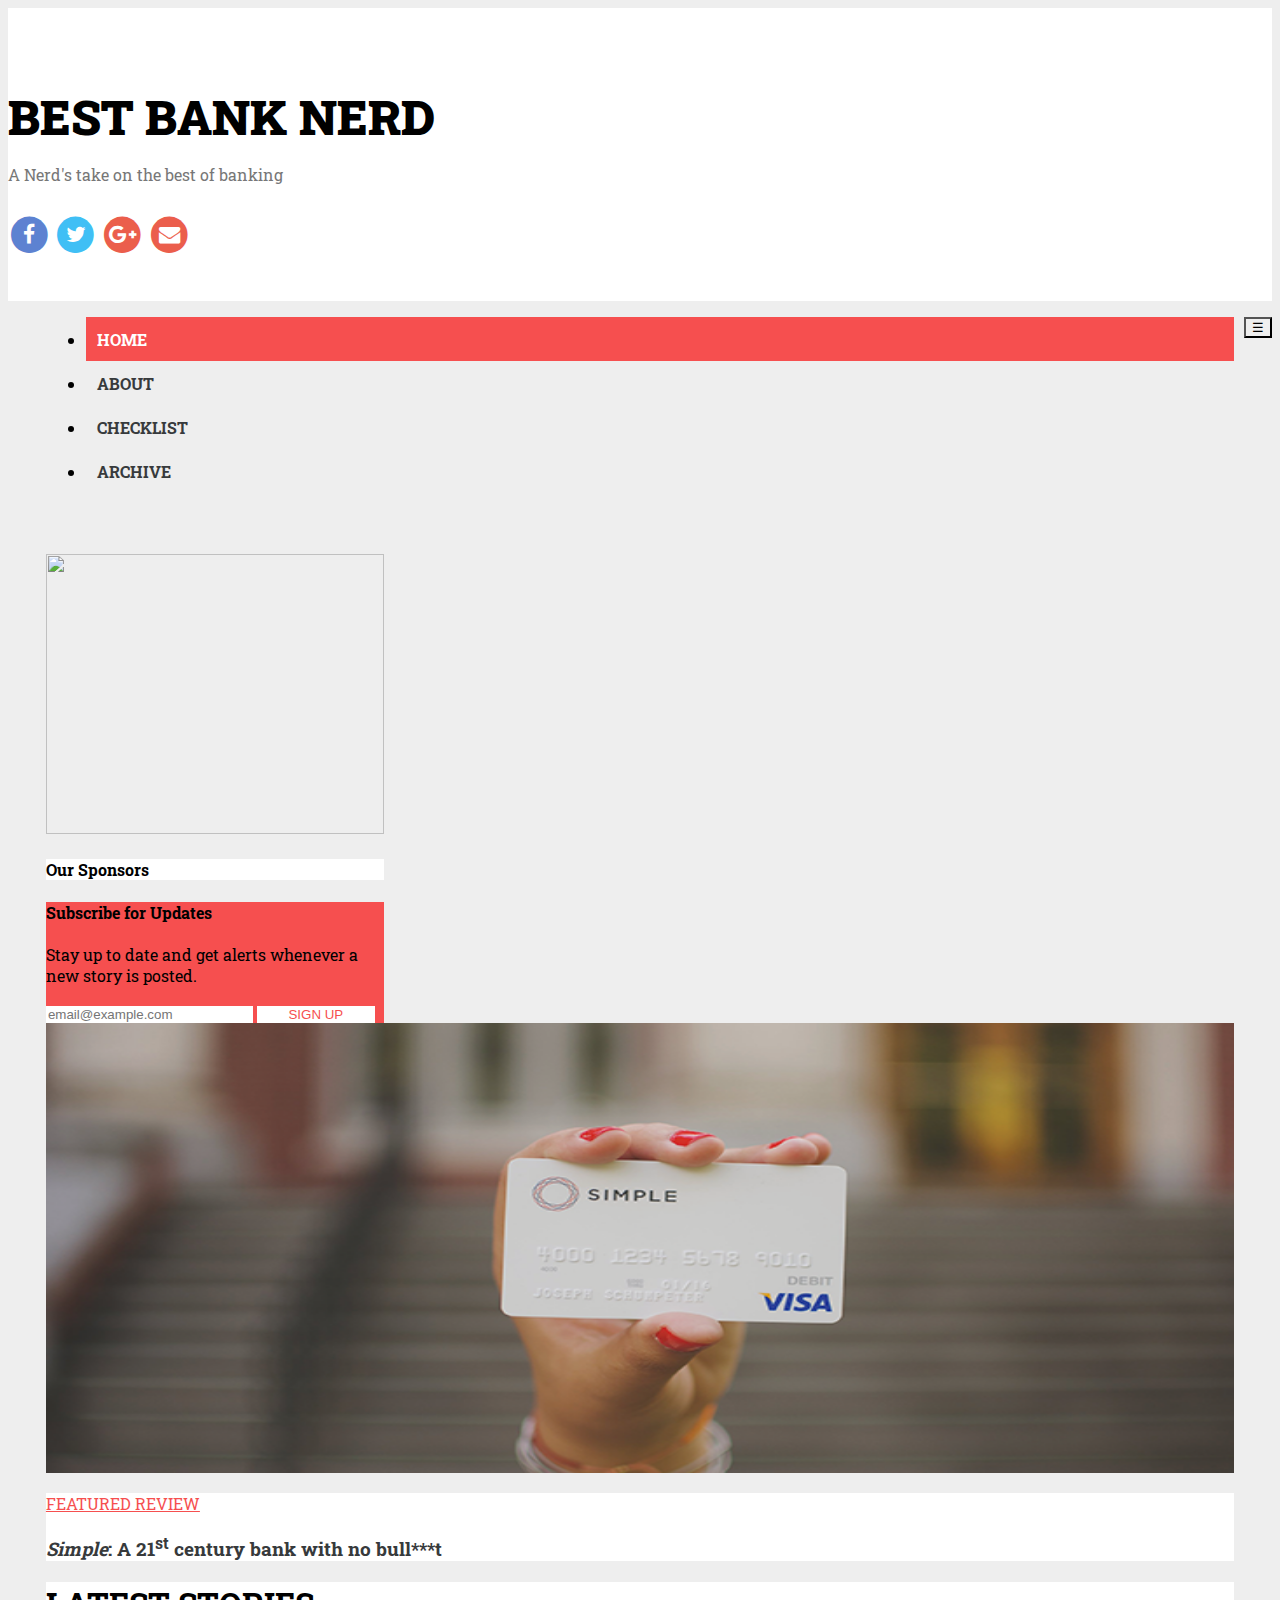
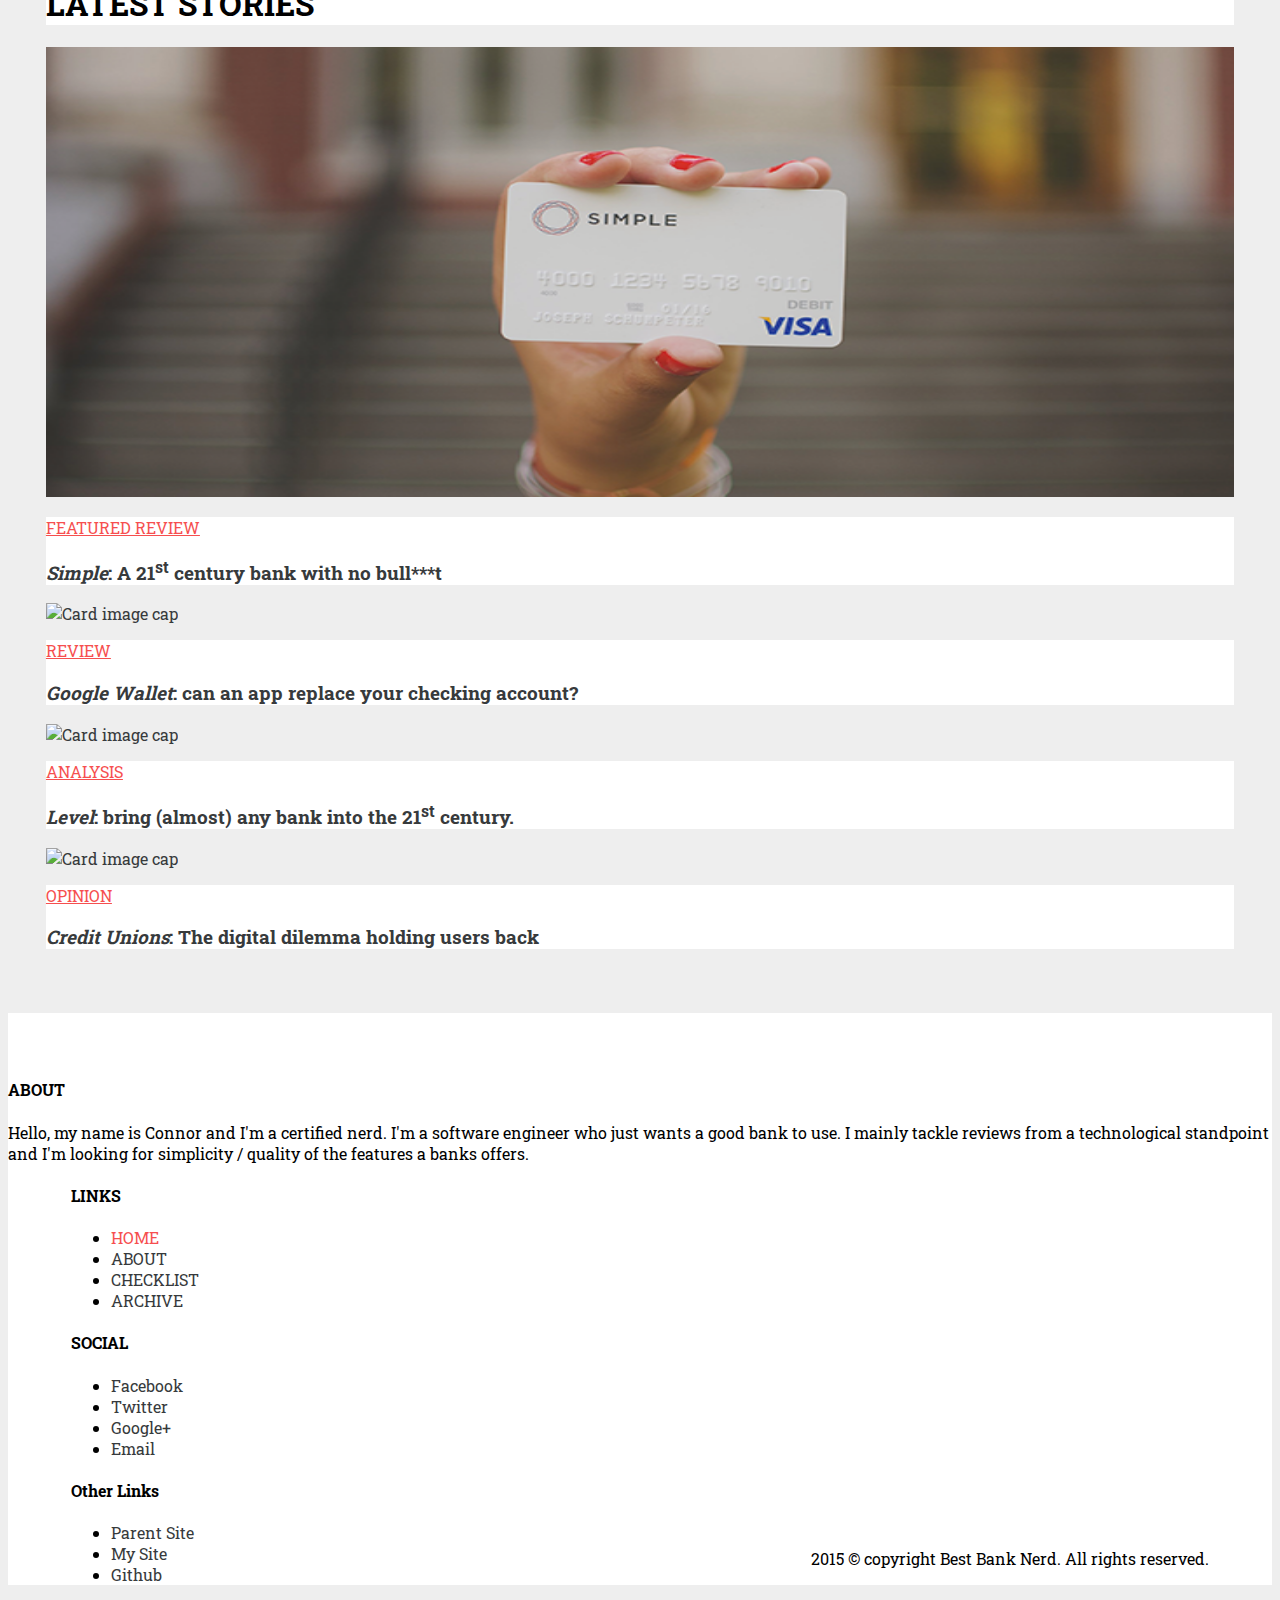
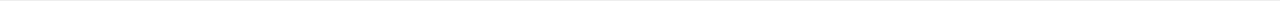
==== index.html @ dffadb3b "Initial Commit" ====
<!DOCTYPE html>
<html lang="en">

<head>
  <!-- Required meta tags always come first -->
  <meta charset="utf-8">
  <meta name="viewport" content="width=device-width, initial-scale=1, shrink-to-fit=no">
  <meta http-equiv="x-ua-compatible" content="ie=edge">

  <!-- Bootstrap CSS -->
  <link rel="stylesheet" href="https://cdn.rawgit.com/twbs/bootstrap/v4-dev/dist/css/bootstrap.css">
  <!-- Custom CSS -->
  <link href='https://fonts.googleapis.com/css?family=Roboto+Slab:400,700' rel='stylesheet' type='text/css'>
  <link rel="stylesheet" href="https://maxcdn.bootstrapcdn.com/font-awesome/4.5.0/css/font-awesome.min.css">
  <link rel="stylesheet" href="css/stylesheet.css">
</head>

<body>
  <div class="container-fluid intro" id="top">
    <div class='row'>
      <div class='col-sm-6 col-sm-offset-3'>
        <h1 class="text-center">
          <strong class="text-center">BEST BANK NERD</strong>
        </h1>
        <p class="text-center">A Nerd's take on the best of banking</p>
      </div>
      <div class="col-sm-3 social text-center">
        <a href="#">
          <span class="fa-stack fa-lg">
            <i class="fa fa-circle fa-stack-2x fb-circle transition"></i>
            <i class="fa fa-facebook fa-stack-1x fa-inverse"></i>
          </span>
        </a>
        <a href="#">
          <span class="fa-stack fa-lg">
            <i class="fa fa-circle fa-stack-2x tw-circle transition"></i>
            <i class="fa fa-twitter fa-stack-1x fa-inverse"></i>
          </span>
        </a>
        <a href="#">
          <span class="fa-stack fa-lg">
            <i class="fa fa-circle fa-stack-2x gp-circle transition"></i>
            <i class="fa fa-google-plus fa-stack-1x fa-inverse"></i>
          </span>
        </a>
        <a href="#">
          <span class="fa-stack fa-lg">
            <i class="fa fa-circle fa-stack-2x em-circle transition"></i>
            <i class="fa fa-envelope fa-stack-1x fa-inverse"></i>
          </span>
        </a>
      </div>
    </div>
    <div class="row">

    </div>
  </div>
  <nav class="navbar navbar-static-top">
    <button class="navbar-toggler hidden-sm-up pull-right" type="button" data-toggle="collapse" data-target="#test">
      &#9776;
    </button>
    <div class="collapse navbar-toggleable-xs" id="test">
      <ul class="nav navbar-nav pull-center">
        <li class="nav-item active">
          <a class="nav-link" href="#">HOME <span class="sr-only">(current)</span></a>
        </li>
        <li class="nav-item">
          <a class="nav-link" href="#">ABOUT</a>
        </li>
        <li class="nav-item">
          <a class="nav-link" href="#">CHECKLIST</a>
        </li>
        <li class="nav-item">
          <a class="nav-link" href="#">ARCHIVE</a>
        </li>
      </ul>
    </div>
  </nav>
  <div class="container-fluid cover" id="">
    <div class="row">
      <div class="col-sm-4 side-bar">
        <div class="card side-card ad-card">
          <img class="card-img-top" src='http://placehold.it/336x280' />
          <!-- Change to http://placepu.gs/336/280 -->
          <div class="card-block">
            <h4 class="card-title">Our Sponsors</h4>
          </div>
        </div>
        <div class="card card-inverse side-card subscribe-card">
          <div class="card-block">
            <h4 class="card-title">Subscribe for Updates</h4>
            <p class="card-text">Stay up to date and get alerts whenever a new story is posted.</p>
            <form class="form-inline">
              <div class="form-group">
                <input type="email" class="form-control" id="inputEmail" placeholder="email@example.com">
                <button type="submit" class="btn btn-primary" id="signUp">SIGN UP</button>
              </div>

            </form>
          </div>
        </div>
      </div>
      <div class="col-sm-8">
        <a href="">
          <div class="card article-card">
            <img class="card-img-top" src="img/simple.png" alt="Card image cap">
            <span class="fa-stack fa-lg overlay transition">
              <span class="overlay-shadow"></span>
              <i class="fa fa-circle fa-stack-2x overlay-circle"></i>
              <i class="fa fa-chain fa-stack-1x fa-inverse overlay-icon"></i>
            </span>
            <div class="card-block">
              <p class="card-text text-center article-tags">FEATURED REVIEW</p>
              <h3 class="card-title text-center transition">
                <em>Simple</em>: A 21<sup>st</sup> century bank with no bull***t</h3>
            </div>
          </div>
        </a>
      </div>
    </div>
    <div class="row">
      <div class="col-sm-12">

        <div class="card">
          <div class="card-block">
            <h1 class="card-title text-center">LATEST STORIES</h1>
          </div>
        </div>

      </div>
      <div class="col-sm-6">
        <a href="">
          <div class="card article-card">
            <img class="card-img-top" src="img/simple.png" alt="Card image cap">
            <span class="fa-stack fa-lg overlay transition">
              <span class="overlay-shadow"></span>
              <i class="fa fa-circle fa-stack-2x overlay-circle"></i>
              <i class="fa fa-chain fa-stack-1x fa-inverse overlay-icon"></i>
            </span>
            <div class="card-block">
              <p class="card-text text-center article-tags">FEATURED REVIEW</p>
              <h3 class="card-title text-center transition">
                <em>Simple</em>: A 21<sup>st</sup> century bank with no bull***t</h3>
            </div>
          </div>
        </a>
      </div>
      <div class="col-sm-6">
        <a href="">
          <div class="card article-card">
            <img class="card-img-top" src="http://thinkpyxl.com/blog/wp-content/uploads/2014/02/8U9A5377.jpg" alt="Card image cap">
            <span class="fa-stack fa-lg overlay transition">
              <span class="overlay-shadow"></span>
              <i class="fa fa-circle fa-stack-2x overlay-circle"></i>
              <i class="fa fa-chain fa-stack-1x fa-inverse overlay-icon"></i>
            </span>
            <div class="card-block">
              <p class="card-text text-center article-tags">REVIEW</p>
              <h3 class="card-title text-center transition">
                <em>Google Wallet</em>: can an app replace your checking account?</h3>
            </div>
          </div>
        </a>
      </div>
      <div class="col-sm-6">
        <a href="">
          <div class="card article-card">
            <img class="card-img-top" src="http://citizensofculture.com/wp-content/uploads/2014/03/Promoshot_inwallet_03302014_01.jpg" alt="Card image cap">
            <span class="fa-stack fa-lg overlay transition">
              <span class="overlay-shadow"></span>
              <i class="fa fa-circle fa-stack-2x overlay-circle"></i>
              <i class="fa fa-chain fa-stack-1x fa-inverse overlay-icon"></i>
            </span>
            <div class="card-block">
              <p class="card-text text-center article-tags">ANALYSIS</p>
              <h3 class="card-title text-center transition">
                <em>Level</em>: bring (almost) any bank into the 21<sup>st</sup> century.</h3>
            </div>
          </div>
        </a>
      </div>
      <div class="col-sm-6">
        <a href="">
          <div class="card article-card">
            <img class="card-img-top" src="http://www.engageaccount.com/wp-content/uploads/2015/10/Facebook-cover.jpg" alt="Card image cap">
            <span class="fa-stack fa-lg overlay transition">
              <span class="overlay-shadow"></span>
              <i class="fa fa-circle fa-stack-2x overlay-circle"></i>
              <i class="fa fa-chain fa-stack-1x fa-inverse overlay-icon"></i>
            </span>
            <div class="card-block">
              <p class="card-text text-center article-tags">OPINION</p>
              <h3 class="card-title text-center transition">
                <em>Credit Unions</em>: The digital dilemma holding users back</h3>
            </div>
          </div>
        </a>
      </div>
    </div>
  </div>
  <div id="footer">
    <div class="container">
      <p class="copyright">2015 © copyright
        <span>Best Bank Nerd</span>. All rights reserved.

      </p>
      <div class="col-sm-4">
        <h4>ABOUT</h4>
        <p>Hello, my name is Connor and I'm a certified nerd. I'm a software engineer who just wants a good bank to use. I mainly tackle reviews from a technological standpoint and I'm looking for simplicity / quality of the features a banks offers.</p>
      </div>
      <div class="col-sm-2 col-footer-nav">
        <h4>LINKS</h4>
        <ul class="nav footer-nav">
          <li class="nav-item">
            <a class="nav-link active" href="#">HOME</a>
          </li>
          <li class="nav-item">
            <a class="nav-link" href="#">ABOUT</a>
          </li>
          <li class="nav-item">
            <a class="nav-link" href="#">CHECKLIST</a>
          </li>
          <li class="nav-item">
            <a class="nav-link" href="#">ARCHIVE</a>
          </li>
        </ul>
      </div>
      <div class="col-sm-2 col-footer-nav">
        <h4>SOCIAL</h4>
        <ul class="nav footer-nav">
          <li class="nav-item"><a class="nav-link" href="#"><a class="nav-link" href="#">Facebook</a></li>
          <li class="nav-item">
            <a class="nav-link" href="#">Twitter</a>
          </li>
          <li class="nav-item">
            <a class="nav-link" href="#">Google+</a>
          </li>
          <li class="nav-item">
            <a class="nav-link" href="#">Email</a>
          </li>
        </ul>
      </div>
      <div class="col-sm-3 col-footer-nav">
        <h4>Other Links</h4>
        <ul class="nav footer-nav">
          <li class="nav-item">
            <a class="nav-link" href="#">Parent Site</a>
          </li>
          <li class="nav-item">
            <a class="nav-link" href="#">My Site</a>
          </li>
          <li class="nav-item">
            <a class="nav-link" href="#">Github</a>
          </li>
        </ul>
      </div>
    </div>
  </div>


  <!-- jQuery first, then Bootstrap JS. -->
  <script src="https://ajax.googleapis.com/ajax/libs/jquery/2.1.4/jquery.min.js"></script>
  <script src="https://maxcdn.bootstrapcdn.com/bootstrap/4.0.0-alpha.2/js/bootstrap.min.js" integrity="sha384-vZ2WRJMwsjRMW/8U7i6PWi6AlO1L79snBrmgiDpgIWJ82z8eA5lenwvxbMV1PAh7" crossorigin="anonymous"></script>
</body>

</html>
---- css/stylesheet.css ----
* {
  border-radius: 0 !important;
  -moz-border-radius: 0 !important;
  -o-border-radius: 0 !important; }

body {
  padding: 0;
  overflow-x: hidden;
  background-color: #EEEEEE;
  font-family: 'Roboto Slab', serif; }

.transition {
  -o-transition: all 0.2s linear;
  -moz-transition: all 0.2s linear;
  -webkit-transition: all 0.2s linear;
  -ms-transition: all 0.2s linear;
  transition: all 0.2s linear; }

a {
  color: #373a3c;
  text-decoration: none;
  -o-transition: all 0.2s linear;
  -moz-transition: all 0.2s linear;
  -webkit-transition: all 0.2s linear;
  -ms-transition: all 0.2s linear;
  transition: all 0.2s linear; }
  a .card-text {
    color: #373a3c; }
  a:hover {
    text-decoration: none; }
    a:hover .card-title {
      color: #777777; }
    a:hover .article-tags {
      color: #F64F4F !important; }
    a:hover .card-text {
      color: #373a3c; }

hr {
  height: 1px;
  background-color: #373a3c; }

.intro {
  background-color: #FFFFFF;
  padding: 5vh 0; }
  .intro h1 {
    font-size: 3rem;
    margin-bottom: 0.25vh; }
  .intro p {
    color: #777777; }

.social {
  padding-top: 1%; }
  @media (max-width: 52.3em) {
    .social {
      font-size: 0.75rem; } }
  @media (max-width: 40.5em) {
    .social {
      font-size: 0.5rem; } }
  @media (max-width: 33.8em) {
    .social {
      font-size: 1rem; } }
  .social .fa-stack:hover .fa-circle {
    color: #777777; }
  .social .fb-circle {
    color: #5d82d1; }
  .social .tw-circle {
    color: #40bff5; }
  .social .gp-circle {
    color: #eb5e4c; }
  .social .em-circle {
    color: #eb5e4c; }

nav {
  background-color: #EEEEEE; }
  nav .collapse {
    padding: 0 3%; }
  nav .nav-item {
    padding: 1%; }
    nav .nav-item .nav-link {
      font-weight: 700;
      color: #373a3c; }
    nav .nav-item.active {
      background-color: #F64F4F; }
      nav .nav-item.active .nav-link {
        color: white; }
      nav .nav-item.active:hover {
        background-color: #F64F4F; }
    nav .nav-item:hover {
      background-color: #777777; }
      nav .nav-item:hover .nav-link {
        color: white; }

.col-footer-nav {
  padding-left: 5%; }
  .col-footer-nav .footer-nav .nav-item .nav-link:hover {
    color: #777777; }
  .col-footer-nav .footer-nav .nav-item .active {
    color: #F64F4F; }
    .col-footer-nav .footer-nav .nav-item .active:hover {
      color: #F64F4F; }

.navbar {
  padding: 0; }

.navbar-nav .nav-item + .nav-item {
  margin: 0; }

.col-sm-6 .article-card {
  margin-top: 2vh; }

@media (max-width: 68em) {
  .col-sm-8 .article-card {
    margin-left: 5%; } }
.article-card .overlay {
  position: absolute;
  top: 0;
  width: 100%;
  height: 50vh;
  font-size: 5rem;
  opacity: 0; }
  @media (max-width: 62em) {
    .article-card .overlay {
      font-size: 2rem; } }
  .article-card .overlay .overlay-shadow {
    position: absolute;
    top: 0;
    width: 100%;
    height: 50vh;
    background-color: #373a3c;
    opacity: 0.75; }
  .article-card .overlay i {
    padding-top: 15vh; }
  .article-card .overlay .overlay-icon {
    opacity: 1; }
  .article-card .overlay .overlay-circle {
    color: #777777;
    opacity: 0.75; }
.article-card:hover .card-title {
  color: #777777; }
.article-card:hover .overlay {
  opacity: 1; }
.article-card .article-tags {
  color: #F64F4F;
  text-decoration: underline; }

.cover {
  padding: 5vh 3%; }
  .cover .card-img-top {
    width: 100%;
    height: 50vh; }
  .cover .card-block {
    background-color: #FFFFFF;
    width: auto; }
  .cover .latest {
    margin-bottom: 2vh; }

@media (min-width: 62em) {
  .side-bar .side-card {
    width: 338px; } }
.side-bar .ad-card .card-img-top {
  height: 280px; }
.side-bar .subscribe-card .card-block {
  background-color: #F64F4F; }
  .side-bar .subscribe-card .card-block #inputEmail {
    border: none; }
    @media (min-width: 62em) {
      .side-bar .subscribe-card .card-block #inputEmail {
        width: 60%; } }
    @media (max-width: 60em) {
      .side-bar .subscribe-card .card-block #inputEmail {
        width: 100%; } }
  .side-bar .subscribe-card .card-block #signUp {
    width: 100%;
    border: none;
    color: #F64F4F;
    background-color: white;
    margin-top: 2vh; }
    @media (min-width: 62em) {
      .side-bar .subscribe-card .card-block #signUp {
        width: 35%;
        margin-top: 0; } }

#footer {
  position: relative;
  height: auto;
  padding-top: 5vh;
  background-color: #FFFFFF; }
  @media (max-width: 48em) {
    #footer {
      padding-bottom: 25vh; } }
  #footer h4 {
    font-weight: 700; }
  #footer .copyright {
    position: absolute;
    bottom: 0;
    right: 5%; }
    @media (max-width: 48em) {
      #footer .copyright {
        text-align: center; } }

/*# sourceMappingURL=stylesheet.css.map */
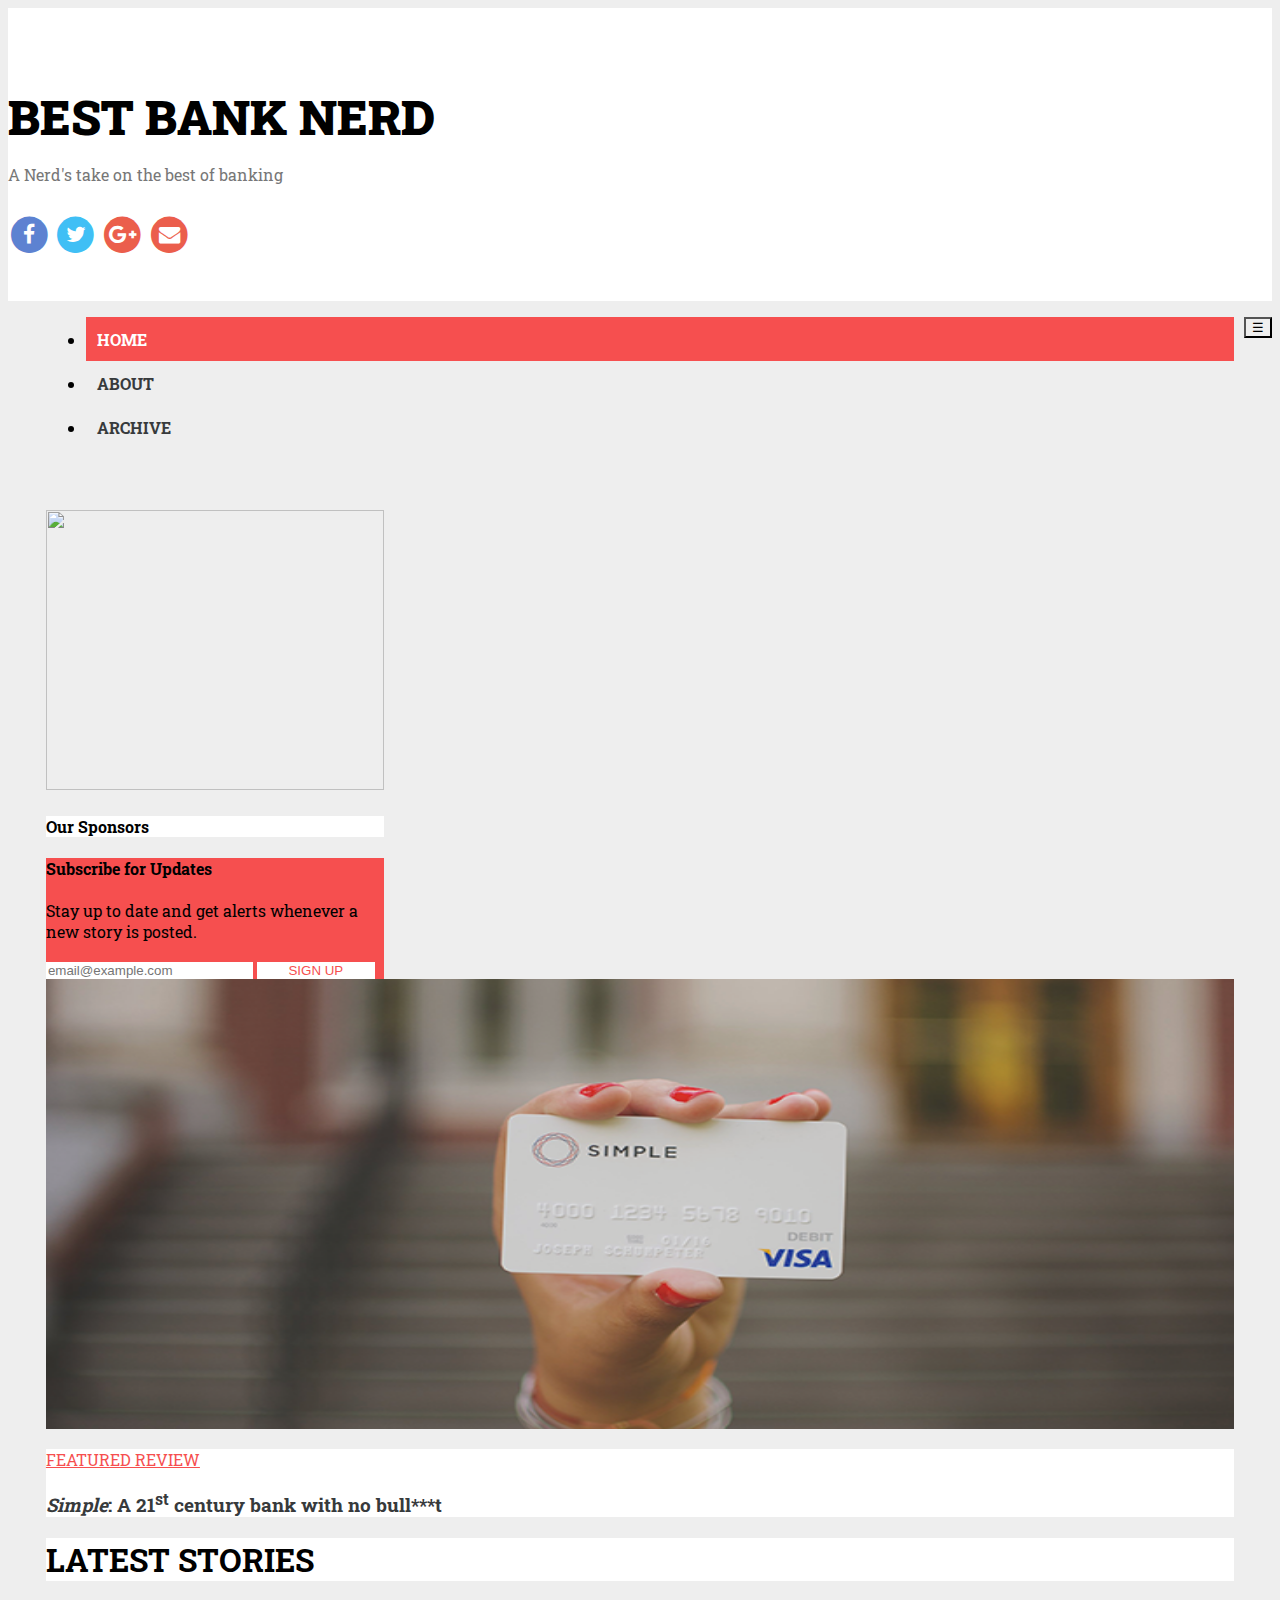
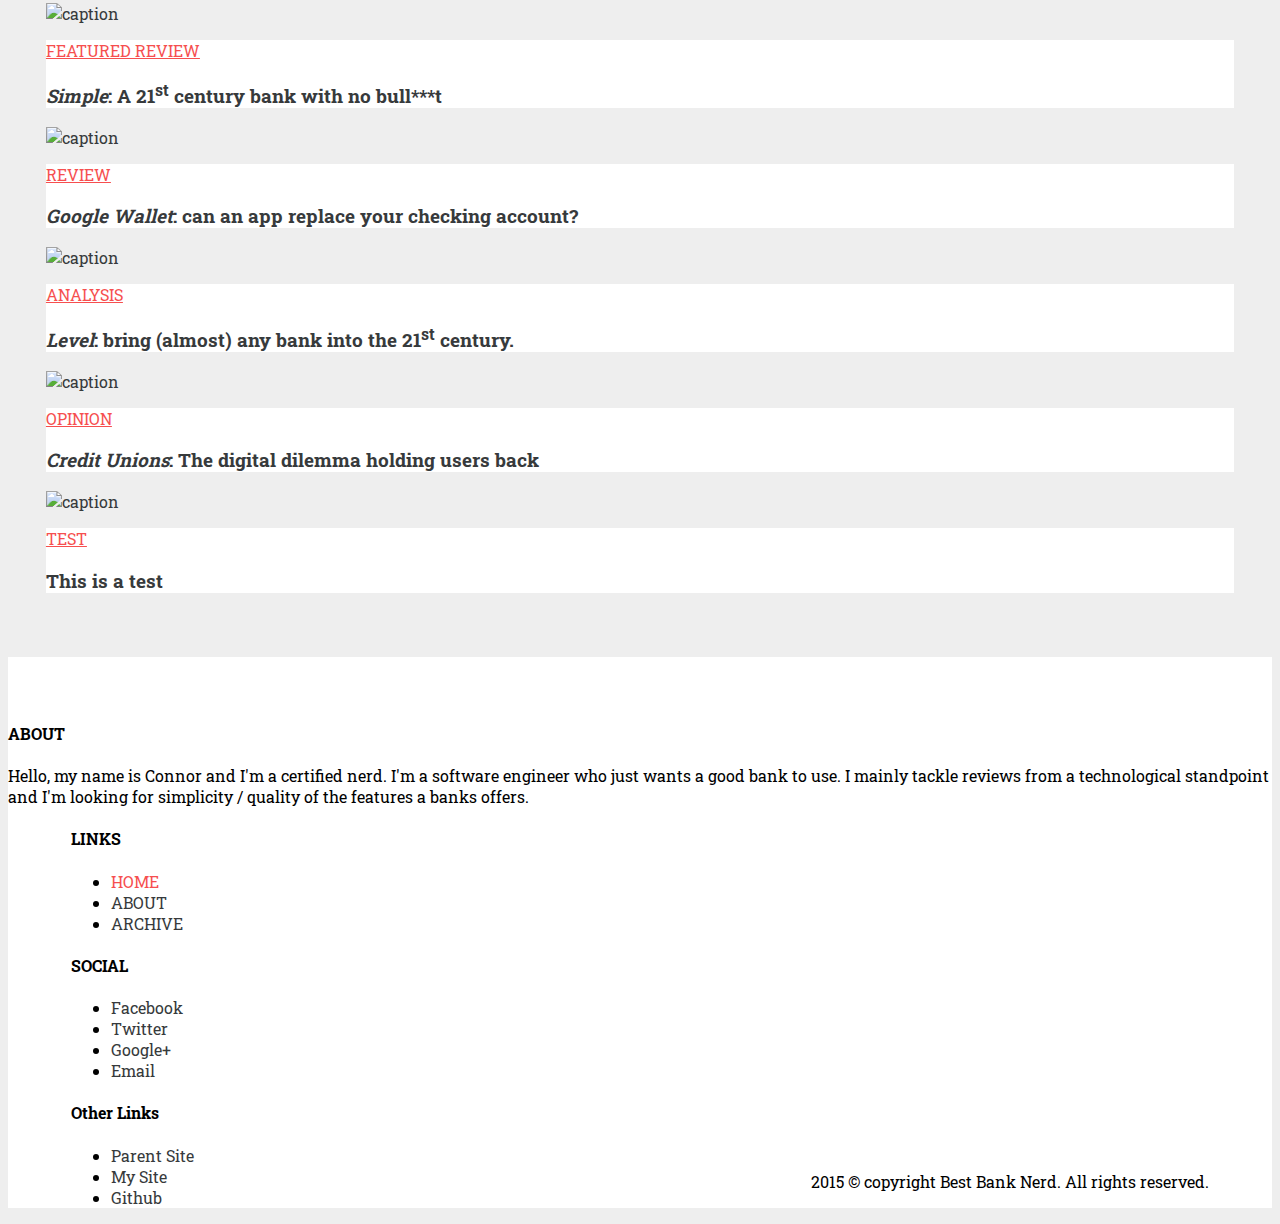
==== commit 3f526cb1: "Cleaning up pages" ====
--- a/index.html
+++ b/index.html
@@ -8,7 +8,8 @@
   <meta http-equiv="x-ua-compatible" content="ie=edge">
 
   <!-- Bootstrap CSS -->
-  <link rel="stylesheet" href="https://cdn.rawgit.com/twbs/bootstrap/v4-dev/dist/css/bootstrap.css">
+  <link href="https://maxcdn.bootstrapcdn.com/bootstrap/4.0.0-alpha.2/css/bootstrap.min.css" rel="stylesheet" integrity="sha256-xWeRKjzyg6bep9D1AsHzUPEWHbWMzlRc84Z0aG+tyms= sha512-mGIRU0bcPaVjr7BceESkC37zD6sEccxE+RJyQABbbKNe83Y68+PyPM5nrE1zvbQZkSHDCJEtnAcodbhlq2/EkQ=="
+  crossorigin="anonymous">
   <!-- Custom CSS -->
   <link href='https://fonts.googleapis.com/css?family=Roboto+Slab:400,700' rel='stylesheet' type='text/css'>
   <link rel="stylesheet" href="https://maxcdn.bootstrapcdn.com/font-awesome/4.5.0/css/font-awesome.min.css">
@@ -19,12 +20,12 @@
   <div class="container-fluid intro" id="top">
     <div class='row'>
       <div class='col-sm-6 col-sm-offset-3'>
-        <h1 class="text-center">
-          <strong class="text-center">BEST BANK NERD</strong>
+        <h1 class="text-xs-center">
+          <strong class="text-xs-center">BEST BANK NERD</strong>
         </h1>
-        <p class="text-center">A Nerd's take on the best of banking</p>
+        <p class="text-xs-center">A Nerd's take on the best of banking</p>
       </div>
-      <div class="col-sm-3 social text-center">
+      <div class="col-sm-3 social text-xs-center">
         <a href="#">
           <span class="fa-stack fa-lg">
             <i class="fa fa-circle fa-stack-2x fb-circle transition"></i>
@@ -62,16 +63,13 @@
     <div class="collapse navbar-toggleable-xs" id="test">
       <ul class="nav navbar-nav pull-center">
         <li class="nav-item active">
-          <a class="nav-link" href="#">HOME <span class="sr-only">(current)</span></a>
+          <a class="nav-link" href="index.html">HOME <span class="sr-only">(current)</span></a>
         </li>
         <li class="nav-item">
-          <a class="nav-link" href="#">ABOUT</a>
+          <a class="nav-link" href="about.html">ABOUT</a>
         </li>
         <li class="nav-item">
-          <a class="nav-link" href="#">CHECKLIST</a>
-        </li>
-        <li class="nav-item">
-          <a class="nav-link" href="#">ARCHIVE</a>
+          <a class="nav-link" href="archive.html">ARCHIVE</a>
         </li>
       </ul>
     </div>
@@ -101,7 +99,7 @@
         </div>
       </div>
       <div class="col-sm-8">
-        <a href="">
+        <a href="/posts/article.html">
           <div class="card article-card">
             <img class="card-img-top" src="img/simple.png" alt="Card image cap">
             <span class="fa-stack fa-lg overlay transition">
@@ -110,91 +108,21 @@
               <i class="fa fa-chain fa-stack-1x fa-inverse overlay-icon"></i>
             </span>
             <div class="card-block">
-              <p class="card-text text-center article-tags">FEATURED REVIEW</p>
-              <h3 class="card-title text-center transition">
+              <p class="card-text text-xs-center article-tags">FEATURED REVIEW</p>
+              <h3 class="card-title text-xs-center transition">
                 <em>Simple</em>: A 21<sup>st</sup> century bank with no bull***t</h3>
             </div>
           </div>
         </a>
       </div>
     </div>
-    <div class="row">
+    <div class="row" id="latestArticleOutput">
       <div class="col-sm-12">
-
         <div class="card">
           <div class="card-block">
-            <h1 class="card-title text-center">LATEST STORIES</h1>
+            <h1 class="card-title text-xs-center">LATEST STORIES</h1>
           </div>
         </div>
-
-      </div>
-      <div class="col-sm-6">
-        <a href="">
-          <div class="card article-card">
-            <img class="card-img-top" src="img/simple.png" alt="Card image cap">
-            <span class="fa-stack fa-lg overlay transition">
-              <span class="overlay-shadow"></span>
-              <i class="fa fa-circle fa-stack-2x overlay-circle"></i>
-              <i class="fa fa-chain fa-stack-1x fa-inverse overlay-icon"></i>
-            </span>
-            <div class="card-block">
-              <p class="card-text text-center article-tags">FEATURED REVIEW</p>
-              <h3 class="card-title text-center transition">
-                <em>Simple</em>: A 21<sup>st</sup> century bank with no bull***t</h3>
-            </div>
-          </div>
-        </a>
-      </div>
-      <div class="col-sm-6">
-        <a href="">
-          <div class="card article-card">
-            <img class="card-img-top" src="http://thinkpyxl.com/blog/wp-content/uploads/2014/02/8U9A5377.jpg" alt="Card image cap">
-            <span class="fa-stack fa-lg overlay transition">
-              <span class="overlay-shadow"></span>
-              <i class="fa fa-circle fa-stack-2x overlay-circle"></i>
-              <i class="fa fa-chain fa-stack-1x fa-inverse overlay-icon"></i>
-            </span>
-            <div class="card-block">
-              <p class="card-text text-center article-tags">REVIEW</p>
-              <h3 class="card-title text-center transition">
-                <em>Google Wallet</em>: can an app replace your checking account?</h3>
-            </div>
-          </div>
-        </a>
-      </div>
-      <div class="col-sm-6">
-        <a href="">
-          <div class="card article-card">
-            <img class="card-img-top" src="http://citizensofculture.com/wp-content/uploads/2014/03/Promoshot_inwallet_03302014_01.jpg" alt="Card image cap">
-            <span class="fa-stack fa-lg overlay transition">
-              <span class="overlay-shadow"></span>
-              <i class="fa fa-circle fa-stack-2x overlay-circle"></i>
-              <i class="fa fa-chain fa-stack-1x fa-inverse overlay-icon"></i>
-            </span>
-            <div class="card-block">
-              <p class="card-text text-center article-tags">ANALYSIS</p>
-              <h3 class="card-title text-center transition">
-                <em>Level</em>: bring (almost) any bank into the 21<sup>st</sup> century.</h3>
-            </div>
-          </div>
-        </a>
-      </div>
-      <div class="col-sm-6">
-        <a href="">
-          <div class="card article-card">
-            <img class="card-img-top" src="http://www.engageaccount.com/wp-content/uploads/2015/10/Facebook-cover.jpg" alt="Card image cap">
-            <span class="fa-stack fa-lg overlay transition">
-              <span class="overlay-shadow"></span>
-              <i class="fa fa-circle fa-stack-2x overlay-circle"></i>
-              <i class="fa fa-chain fa-stack-1x fa-inverse overlay-icon"></i>
-            </span>
-            <div class="card-block">
-              <p class="card-text text-center article-tags">OPINION</p>
-              <h3 class="card-title text-center transition">
-                <em>Credit Unions</em>: The digital dilemma holding users back</h3>
-            </div>
-          </div>
-        </a>
       </div>
     </div>
   </div>
@@ -212,16 +140,13 @@
         <h4>LINKS</h4>
         <ul class="nav footer-nav">
           <li class="nav-item">
-            <a class="nav-link active" href="#">HOME</a>
+            <a class="nav-link active" href="index.html">HOME</a>
           </li>
           <li class="nav-item">
-            <a class="nav-link" href="#">ABOUT</a>
+            <a class="nav-link" href="about.html">ABOUT</a>
           </li>
           <li class="nav-item">
-            <a class="nav-link" href="#">CHECKLIST</a>
-          </li>
-          <li class="nav-item">
-            <a class="nav-link" href="#">ARCHIVE</a>
+            <a class="nav-link" href="archive.html">ARCHIVE</a>
           </li>
         </ul>
       </div>
@@ -260,7 +185,8 @@
 
   <!-- jQuery first, then Bootstrap JS. -->
   <script src="https://ajax.googleapis.com/ajax/libs/jquery/2.1.4/jquery.min.js"></script>
-  <script src="https://maxcdn.bootstrapcdn.com/bootstrap/4.0.0-alpha.2/js/bootstrap.min.js" integrity="sha384-vZ2WRJMwsjRMW/8U7i6PWi6AlO1L79snBrmgiDpgIWJ82z8eA5lenwvxbMV1PAh7" crossorigin="anonymous"></script>
+  <script src="https://maxcdn.bootstrapcdn.com/bootstrap/4.0.0-alpha.2/js/bootstrap.min.js" integrity="sha256-GMscmjNs6MbZvXG2HRjP3MpdOGmXv078SRgH7M723Mc= sha512-1wnhBRtA+POGVA0yREk2RlDbJEdkNvMuRBGjT1FCI5wXmpiQHZWDIB8MpANBWM/GKSPDgCA/7HTrAIFgv70/Jw==" crossorigin="anonymous"></script>
+  <script src="js/latestArticles.js"></script>
 </body>
 
 </html>
--- a/css/stylesheet.css
+++ b/css/stylesheet.css
@@ -180,6 +180,42 @@
         width: 35%;
         margin-top: 0; } }
 
+.content {
+  padding: 5vh 3%; }
+
+.article-content {
+  padding: 5vh 3%;
+  background-color: #FFFFFF; }
+
+.author {
+  color: #F64F4F; }
+
+.article-cover-img {
+  width: 100%;
+  padding-bottom: 2vh; }
+
+.side-bar-ad {
+  width: 100%; }
+
+@media (max-width: 34em) {
+  .related-link {
+    display: none; } }
+
+@media (max-width: 34em) {
+  .related-card {
+    display: none; } }
+
+.more-stories {
+  width: 100%;
+  height: 25vh; }
+
+.more-stories-overlay {
+  font-size: 3rem !important; }
+  .more-stories-overlay .overlay-shadow {
+    height: 25vh !important; }
+  .more-stories-overlay i {
+    padding-top: 5vh !important; }
+
 #footer {
   position: relative;
   height: auto;
@@ -198,4 +234,64 @@
       #footer .copyright {
         text-align: center; } }
 
+.portal .controls-side-bar {
+  position: fixed;
+  height: 100vh;
+  background-color: #455A64; }
+  .portal .controls-side-bar .blog-icon {
+    margin-top: 2vh;
+    padding-top: 2vh;
+    color: #ffffff;
+    border: 2px solid #ffffff; }
+  .portal .controls-side-bar hr {
+    width: 100%;
+    border: 1px solid #ffffff; }
+
+.nav-icon {
+  color: #ffffff;
+  margin: 1vh 1%; }
+  .nav-icon:hover i {
+    color: #ccc; }
+
+.bottom-text {
+  position: absolute;
+  width: 100%;
+  bottom: 0;
+  left: 0; }
+  .bottom-text p {
+    position: relative;
+    color: #ffffff; }
+
+.create .upload-form {
+  width: 100%;
+  margin-top: 5vh; }
+  .create .upload-form .form-group .col-md-12 input {
+    margin: 1vh 0; }
+  .create .upload-form .form-group .col-md-12 textarea {
+    height: 50vh;
+    margin: 1vh 0; }
+  .create .upload-form .form-group .col-md-12 #create {
+    margin-top: 2vh;
+    background-color: #455A64; }
+  .create .upload-form .form-group .col-md-12 #edit {
+    display: none;
+    margin-top: 2vh;
+    background-color: #455A64; }
+.create .download-btn {
+  width: 80%;
+  margin: 5vh 10%;
+  border: 2px solid #455A64;
+  background-color: #455A64;
+  color: white; }
+  .create .download-btn:hover {
+    border: 2px solid #455A64;
+    background-color: #EEEEEE;
+    color: #455A64; }
+
+.manage {
+  display: none; }
+
+.settings {
+  display: none; }
+
 /*# sourceMappingURL=stylesheet.css.map */
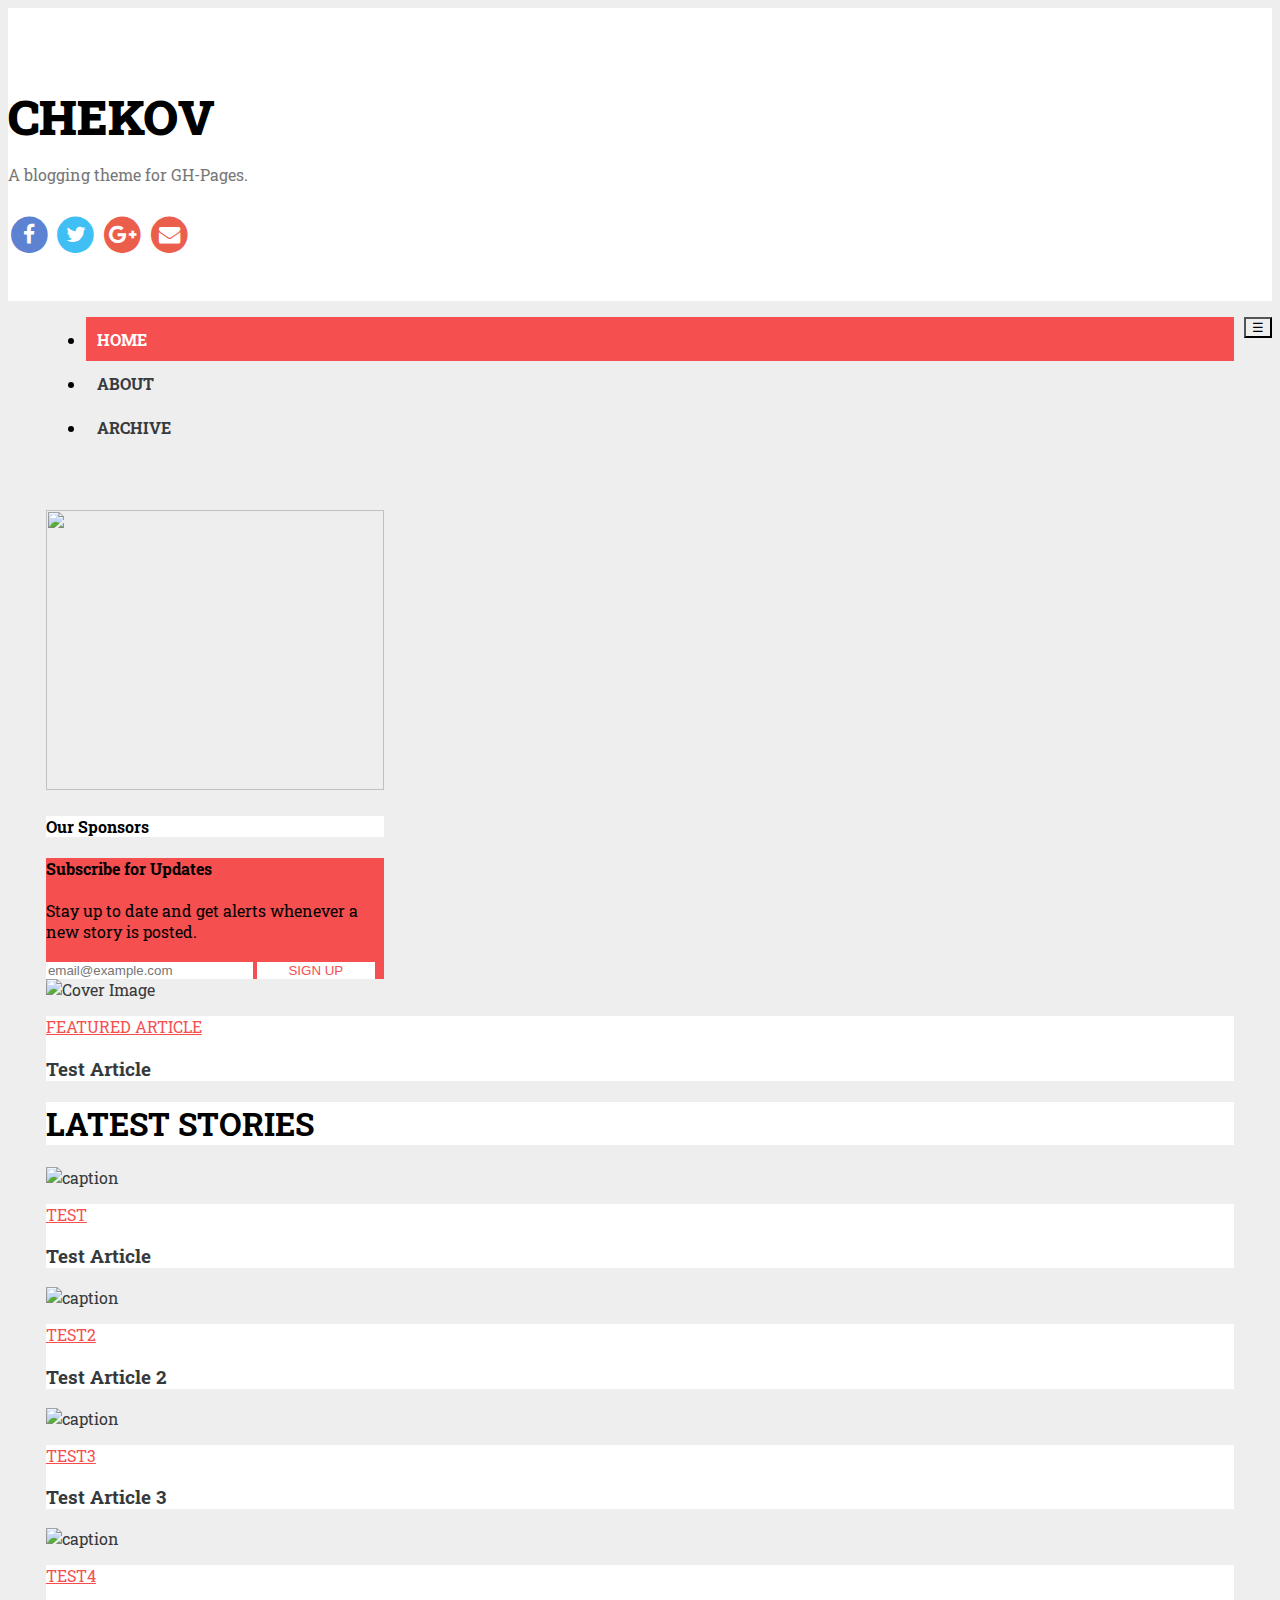
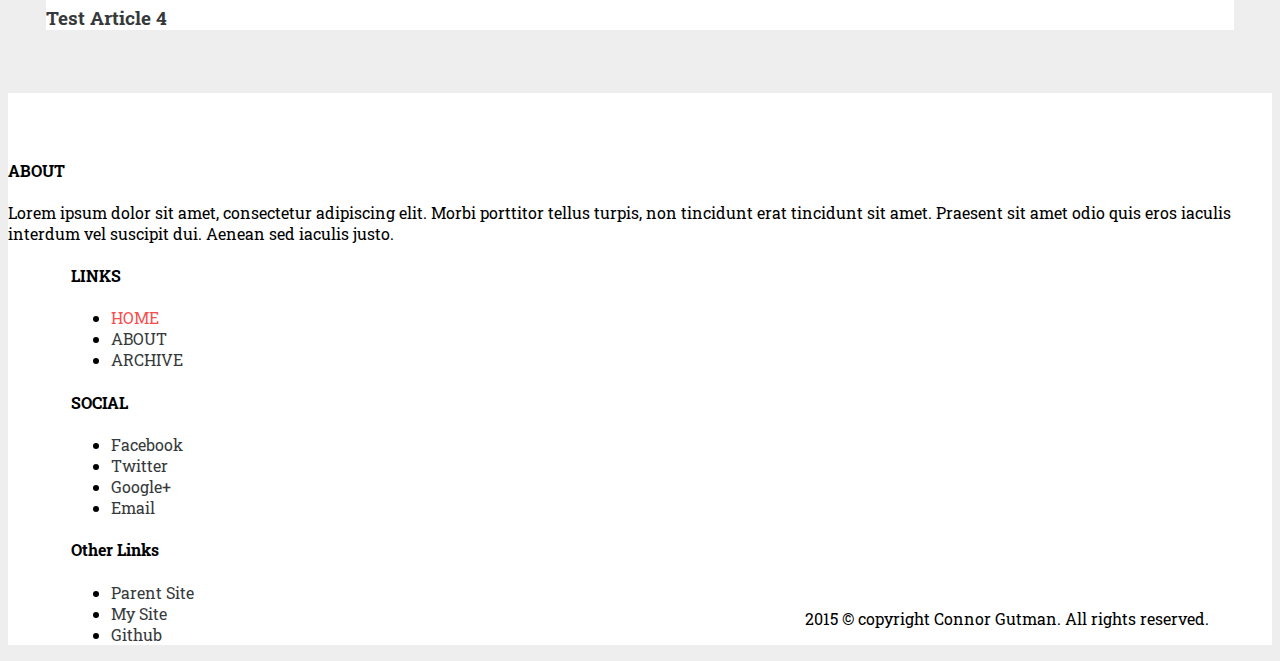
==== commit e8c37edf: "Changed all content to generic placeholders" ====
--- a/index.html
+++ b/index.html
@@ -6,6 +6,7 @@
   <meta charset="utf-8">
   <meta name="viewport" content="width=device-width, initial-scale=1, shrink-to-fit=no">
   <meta http-equiv="x-ua-compatible" content="ie=edge">
+  <title>Chekov Theme</title>
 
   <!-- Bootstrap CSS -->
   <link href="https://maxcdn.bootstrapcdn.com/bootstrap/4.0.0-alpha.2/css/bootstrap.min.css" rel="stylesheet" integrity="sha256-xWeRKjzyg6bep9D1AsHzUPEWHbWMzlRc84Z0aG+tyms= sha512-mGIRU0bcPaVjr7BceESkC37zD6sEccxE+RJyQABbbKNe83Y68+PyPM5nrE1zvbQZkSHDCJEtnAcodbhlq2/EkQ=="
@@ -21,9 +22,9 @@
     <div class='row'>
       <div class='col-sm-6 col-sm-offset-3'>
         <h1 class="text-xs-center">
-          <strong class="text-xs-center">BEST BANK NERD</strong>
+          <strong class="text-xs-center">CHEKOV</strong>
         </h1>
-        <p class="text-xs-center">A Nerd's take on the best of banking</p>
+        <p class="text-xs-center">A blogging theme for GH-Pages.</p>
       </div>
       <div class="col-sm-3 social text-xs-center">
         <a href="#">
@@ -101,16 +102,15 @@
       <div class="col-sm-8">
         <a href="/posts/article.html">
           <div class="card article-card">
-            <img class="card-img-top" src="img/simple.png" alt="Card image cap">
+            <img class="card-img-top" src="http://placehold.it/1920x1200" alt="Cover Image">
             <span class="fa-stack fa-lg overlay transition">
               <span class="overlay-shadow"></span>
               <i class="fa fa-circle fa-stack-2x overlay-circle"></i>
               <i class="fa fa-chain fa-stack-1x fa-inverse overlay-icon"></i>
             </span>
             <div class="card-block">
-              <p class="card-text text-xs-center article-tags">FEATURED REVIEW</p>
-              <h3 class="card-title text-xs-center transition">
-                <em>Simple</em>: A 21<sup>st</sup> century bank with no bull***t</h3>
+              <p class="card-text text-xs-center article-tags">FEATURED ARTICLE</p>
+              <h3 class="card-title text-xs-center transition">Test Article</h3>
             </div>
           </div>
         </a>
@@ -129,12 +129,12 @@
   <div id="footer">
     <div class="container">
       <p class="copyright">2015 © copyright
-        <span>Best Bank Nerd</span>. All rights reserved.
+        <span>Connor Gutman</span>. All rights reserved.
 
       </p>
       <div class="col-sm-4">
         <h4>ABOUT</h4>
-        <p>Hello, my name is Connor and I'm a certified nerd. I'm a software engineer who just wants a good bank to use. I mainly tackle reviews from a technological standpoint and I'm looking for simplicity / quality of the features a banks offers.</p>
+        <p>Lorem ipsum dolor sit amet, consectetur adipiscing elit. Morbi porttitor tellus turpis, non tincidunt erat tincidunt sit amet. Praesent sit amet odio quis eros iaculis interdum vel suscipit dui. Aenean sed iaculis justo.</p>
       </div>
       <div class="col-sm-2 col-footer-nav">
         <h4>LINKS</h4>
@@ -172,10 +172,10 @@
             <a class="nav-link" href="#">Parent Site</a>
           </li>
           <li class="nav-item">
-            <a class="nav-link" href="#">My Site</a>
+            <a class="nav-link" href="http://connorgutman.com/">My Site</a>
           </li>
           <li class="nav-item">
-            <a class="nav-link" href="#">Github</a>
+            <a class="nav-link" href="https://github.com/ConnorGutman/chekov">Github</a>
           </li>
         </ul>
       </div>
--- a/css/stylesheet.css
+++ b/css/stylesheet.css
@@ -107,6 +107,10 @@
 
 .col-sm-6 .article-card {
   margin-top: 2vh; }
+.col-sm-6 .about-img-div {
+  padding: 2%; }
+.col-sm-6 .about-img {
+  width: 100%; }
 
 @media (max-width: 68em) {
   .col-sm-8 .article-card {
@@ -291,7 +295,4 @@
 .manage {
   display: none; }
 
-.settings {
-  display: none; }
-
 /*# sourceMappingURL=stylesheet.css.map */
